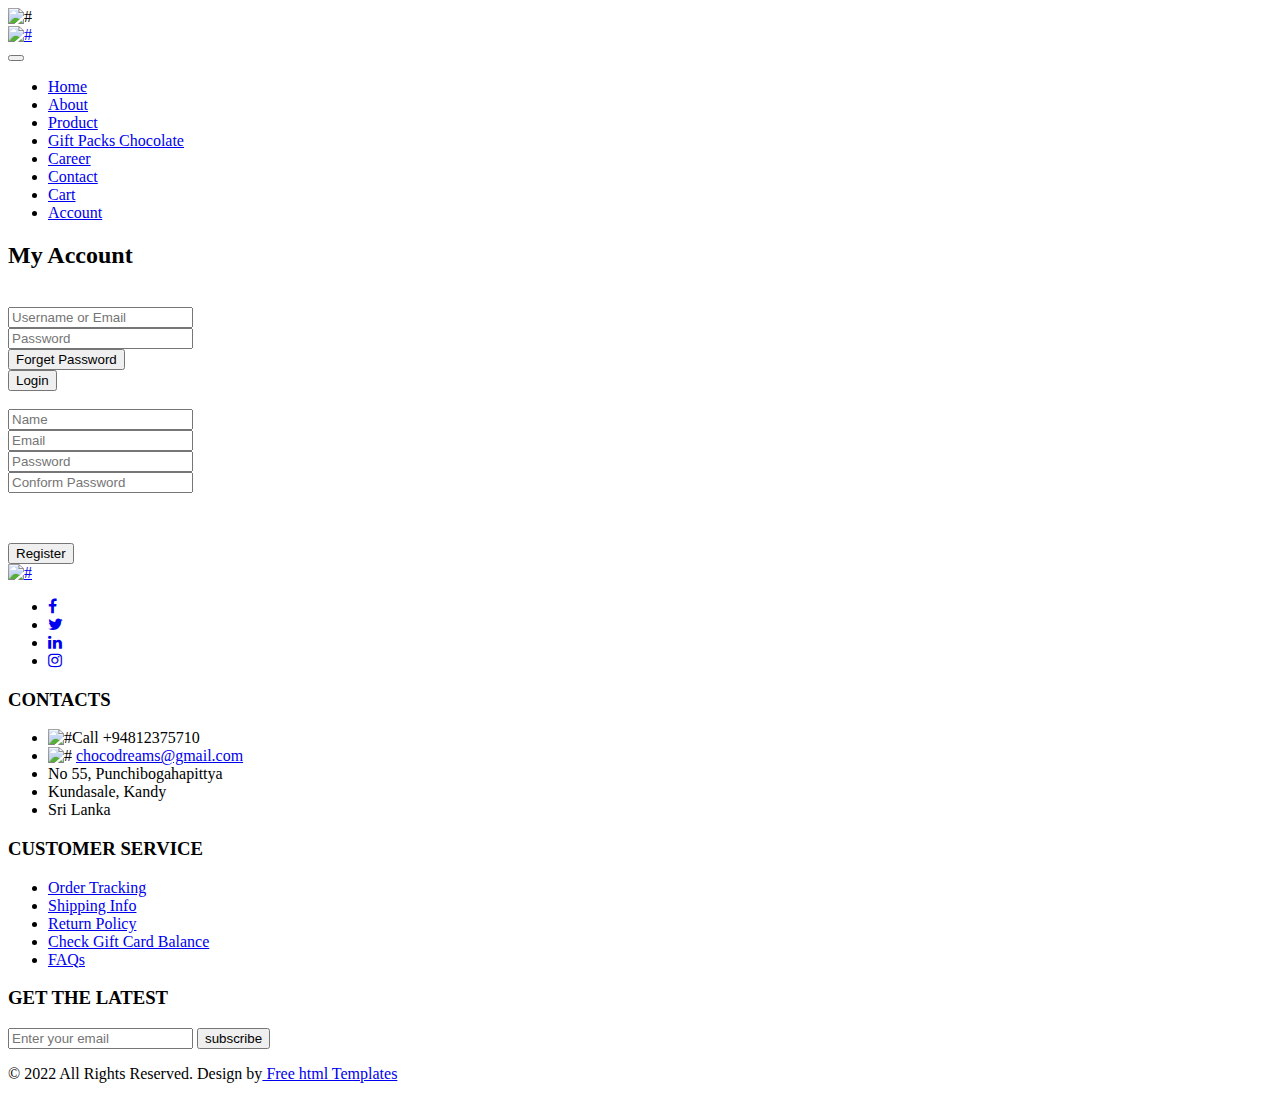
==== Account.html @ 7211b73b "Add files via upload" ====
<!DOCTYPE html>
<html lang="en">
   <head>
      <!-- basic -->
      <meta charset="utf-8">
      <meta http-equiv="X-UA-Compatible" content="IE=edge">
      <!-- mobile metas -->
      <meta name="viewport" content="width=device-width, initial-scale=1">
      <meta name="viewport" content="initial-scale=1, maximum-scale=1">
      <!-- site metas -->
      <title>gchoco</title>
      <meta name="keywords" content="">
      <meta name="description" content="">
      <meta name="author" content="">
      <!-- bootstrap css -->
      <link rel="stylesheet" href="css/bootstrap.min.css">
      <!-- style css -->
      <link rel="stylesheet" href="css/style.css">
      <!-- Responsive-->
      <link rel="stylesheet" href="css/responsive.css">
      <!-- fevicon -->
      <link rel="icon" href="images/fevicon.png" type="image/gif" />
      <!-- Tweaks for older IEs-->
      <link rel="stylesheet" href="https://cdnjs.cloudflare.com/ajax/libs/fancybox/2.1.5/jquery.fancybox.min.css" media="screen">
      <link rel="stylesheet" href="https://rawgit.com/LeshikJanz/libraries/master/Bootstrap/baguetteBox.min.css">
      <link rel="stylesheet" href="https://netdna.bootstrapcdn.com/font-awesome/4.0.3/css/font-awesome.css">
      <!--[if lt IE 9]>
      <script src="https://oss.maxcdn.com/html5shiv/3.7.3/html5shiv.min.js"></script>
      <script src="https://oss.maxcdn.com/respond/1.4.2/respond.min.js"></script><![endif]-->
   </head>
   <!-- body -->
   <body class="main-layout inner_pape">
      <!-- loader  -->
      <div class="loader_bg">
         <div class="loader"><img src="images/loading.gif" alt="#"/></div>
      </div>
      <!-- end loader -->
      <!-- header -->
      <div class="header">
         <div class="container">
            <div class="row d_flex">
               <div class=" col-md-2 col-sm-3 col logo_section">
                  <div class="full">
                     <div class="center-desk">
                        <div class="logo">
                           <a href="index.html"><img src="images/logo.png" alt="#" /></a>
                        </div>
                     </div>
                  </div>
               </div>
               <div class="col-md-10 col-sm-12">
                  <nav class="navigation navbar navbar-expand-md navbar-dark ">
                     <button class="navbar-toggler" type="button" data-toggle="collapse" data-target="#navbarsExample04" aria-controls="navbarsExample04" aria-expanded="false" aria-label="Toggle navigation">
                     <span class="navbar-toggler-icon"></span>
                     </button>
                     <div class="collapse navbar-collapse" id="navbarsExample04">
                        <ul class="navbar-nav mr-auto">
                           <li class="nav-item">
                              <a class="nav-link" href="index.html">Home</a>
                           </li>
                           <li class="nav-item">
                              <a class="nav-link" href="About.html">About</a>
                           </li>
                           <li class="nav-item">
                              <a class="nav-link" href="combos.html">Product</a>
                           </li>
                           <li class="nav-item">
                              <a class="nav-link" href="sugarfree.html">Gift Packs Chocolate</a>
                           </li>
                           <li class="nav-item">
                              <a class="nav-link" href="Career.html">Career</a>
                           </li>
                           <li class="nav-item">
                              <a class="nav-link" href="contact.html">Contact</a>
                           </li>
                           <li class="nav-item">
                              <a class="nav-link" href="Cart.html">Cart</a>
                           </li>
			   <li class="nav-item  active">
                              <a class="nav-link" href="Account.html">Account</a>
                           </li>
                        </ul>
                     </div>
                  </nav>
               </div>
            </div>
         </div>
      </div>
      <!-- end header -->
      <!-- contact section -->
 
	      <!-- contact section -->
      <div class="contact">
         <div class="container">
            <div class="row">
               <div class="col-md-12">
                  <div class="titlepage text_align_center">
                     <h2>My Account</h2>
                  </div>
               </div>
            </div>


	<div class="grid-container">
            <div class="row" >
		<div class="col-md-12">
		<filedset>
		<legend style="color:white"; font-size:250%;>Login </legend> 
                  <form id="request" class="main_form">
                     <div class="row">
                        <div class="col-md-12 ">
                           <input class="contactus" placeholder="Username or Email" type="text" name="Username or Email"> 
                        </div>
                        <div class="col-md-12">
                           <input class="contactus"placeholder="Password" type="Password" name="Password" value="" id="myInput" > <br>
			


			
                        </div>
                        <div class="col-md-12">
                           <button onclick="Account.html"> Forget Password</button>                   
                        </div>
                        
                        </div>
                        <div class="col-md-12">
                           <button class="send_btn">Login</button>
                        </div>
                     </div>
			</filedset>
                  </form>
               </div>

		<div class="col-md-12">
                  <filedset>
		<legend style="color:white"; font-size:250%;>Register</legend> 
                  <form id="request" class="main_form">
                     <div class="row">
                        <div class="col-md-12 ">
		           <input class="contactus" placeholder="Name" type="text" name=" Name"> 
                        </div>
                        <div class="col-md-12">
                           <input class="contactus" placeholder="Email" type="text" name="Email"> 
                        </div>
                        <div class="col-md-12">
                           <input class="contactus" placeholder="Password" type="Password" name="Password">                          
                        </div>
			<div class="col-md-12">
                           <input class="contactus" placeholder="Conform Password" type="Password" name="Conform Password">                          
                        </div>
                        <div class="col-md-12">
                         <p style="color:white"; font-size:100%;> Your Personal data will be used only to process your order, By clicking the "Register" 			button you will accept terms & conditions. Privacy Policy</p>  

                        </div>
                        </div>
                        <div class="col-md-12">
                            <a href="javascript:alert("Thank you for you registeration, You Choco Dreams account was created. Continue your purchase with us.")><button class="send_btn">Register</button></a>
                        </div>
                     </div>
			</filedset>
                  </form>
               </div>
            </div>
	</div>
         




	






      <!-- end contact section -->
      <!--  footer -->
      <footer>
         <div class="footer">
            <div class="container">
               <div class="row">
                  <div class="col-md-6">
                     <a class="logo_footer" href="index.html"><img src="images/footer_logo.png" alt="#"/></a>
                  </div>
                  <div class="col-md-6">
                     <ul class="social_icon text_align_right">
                         <li><a href="https://www.facebook.com/share/1Hkhv4MGak/?mibextid=qi20mg"><i class="fa fa-facebook" aria-hidden="true"></i></a></li>
                        <li><a href="Javascript:void(0)"><i class="fa fa-twitter" aria-hidden="true"></i></a></li>
                        <li><a href="Javascript:void(0)"><i class="fa fa-linkedin" aria-hidden="true"></i></a></li>
                        <li><a href="Javascript:void(0)"><i class="fa fa-instagram" aria-hidden="true"></i></a></li>
                     </ul>
                  </div>
                  <div class="col-md-8">
                     <div class="row">
                        <div class="col-md-6">
                           <div class="infoma text_align_left">
                              <h3>CONTACTS</h3>
                              <ul class="conta">
                                 <li><img src="images/cal.png" alt="#"/>Call +94812375710</li>
                                 <li><img src="images/ma.png" alt="#"/> <a href="mailto:chocodreams@gmail.com"> chocodreams@gmail.com</a></li>
                                 <li> No 55, Punchibogahapittya </li>
				<li> Kundasale, Kandy</li>
				<li> Sri Lanka</li>
                              </ul>
                           </div>
                        </div>
                        <div class="col-md-6">
                           <div class="infoma text_align_left">
                              <h3>CUSTOMER SERVICE</h3>
                              <ul class="servi">
                                 <li><a href="Javascript:void(0)"> Order Tracking</a></li>
                                 <li><a href="Javascript:void(0)"> Shipping Info</a></li>
                                 <li><a href="Javascript:void(0)"> Return Policy</a></li>
                                 <li><a href="Javascript:void(0)"> Check Gift Card Balance</a></li>
                                 <li><a href="Javascript:void(0)"> FAQs</a></li>
                              </ul>
                           </div>
                        </div>
                     </div>
                  </div>
                  <div class="col-md-4">
                     <div class="infoma text_align_left">
                        <h3>GET THE LATEST</h3>
                        <form class="form_subscri">
                           <input class="newsl" placeholder="Enter your email" type="text" name="Enter your email">
                           <button class="subsci_btn">subscribe</button>
                        </form>
                     </div>
                  </div>
               </div>
            </div>
            <div class="copyright">
               <div class="container">
                  <div class="row">
                     <div class="col-md-12">
                        <p>© 2022 All Rights Reserved. Design by<a href="https://html.design/"> Free html Templates</a></p>
                     </div>
                  </div>
               </div>
            </div>
         </div>
      </footer>
      <!-- end footer -->
      <!-- Javascript files-->
      <script src="js/jquery.min.js"></script>
      <script src="js/bootstrap.bundle.min.js"></script>
      <script src="js/jquery-3.0.0.min.js"></script>
      <!-- sidebar -->
      <script src="js/jquery.mCustomScrollbar.concat.min.js"></script>
      <script src="https://cdnjs.cloudflare.com/ajax/libs/baguettebox.js/1.8.1/baguetteBox.min.js"></script>
      <script src="js/custom.js"></script>
      <script type="text/javascript">
         baguetteBox.run('.tz-gallery');
      </script>
      <script  type="text/javascript">
         $(document).ready(function () {
         
         $('#sidebarCollapse').on('click', function () {
         $('#sidebar').toggleClass('active');
         });
         
         });
 	 </script>
  
   </body>
</html>
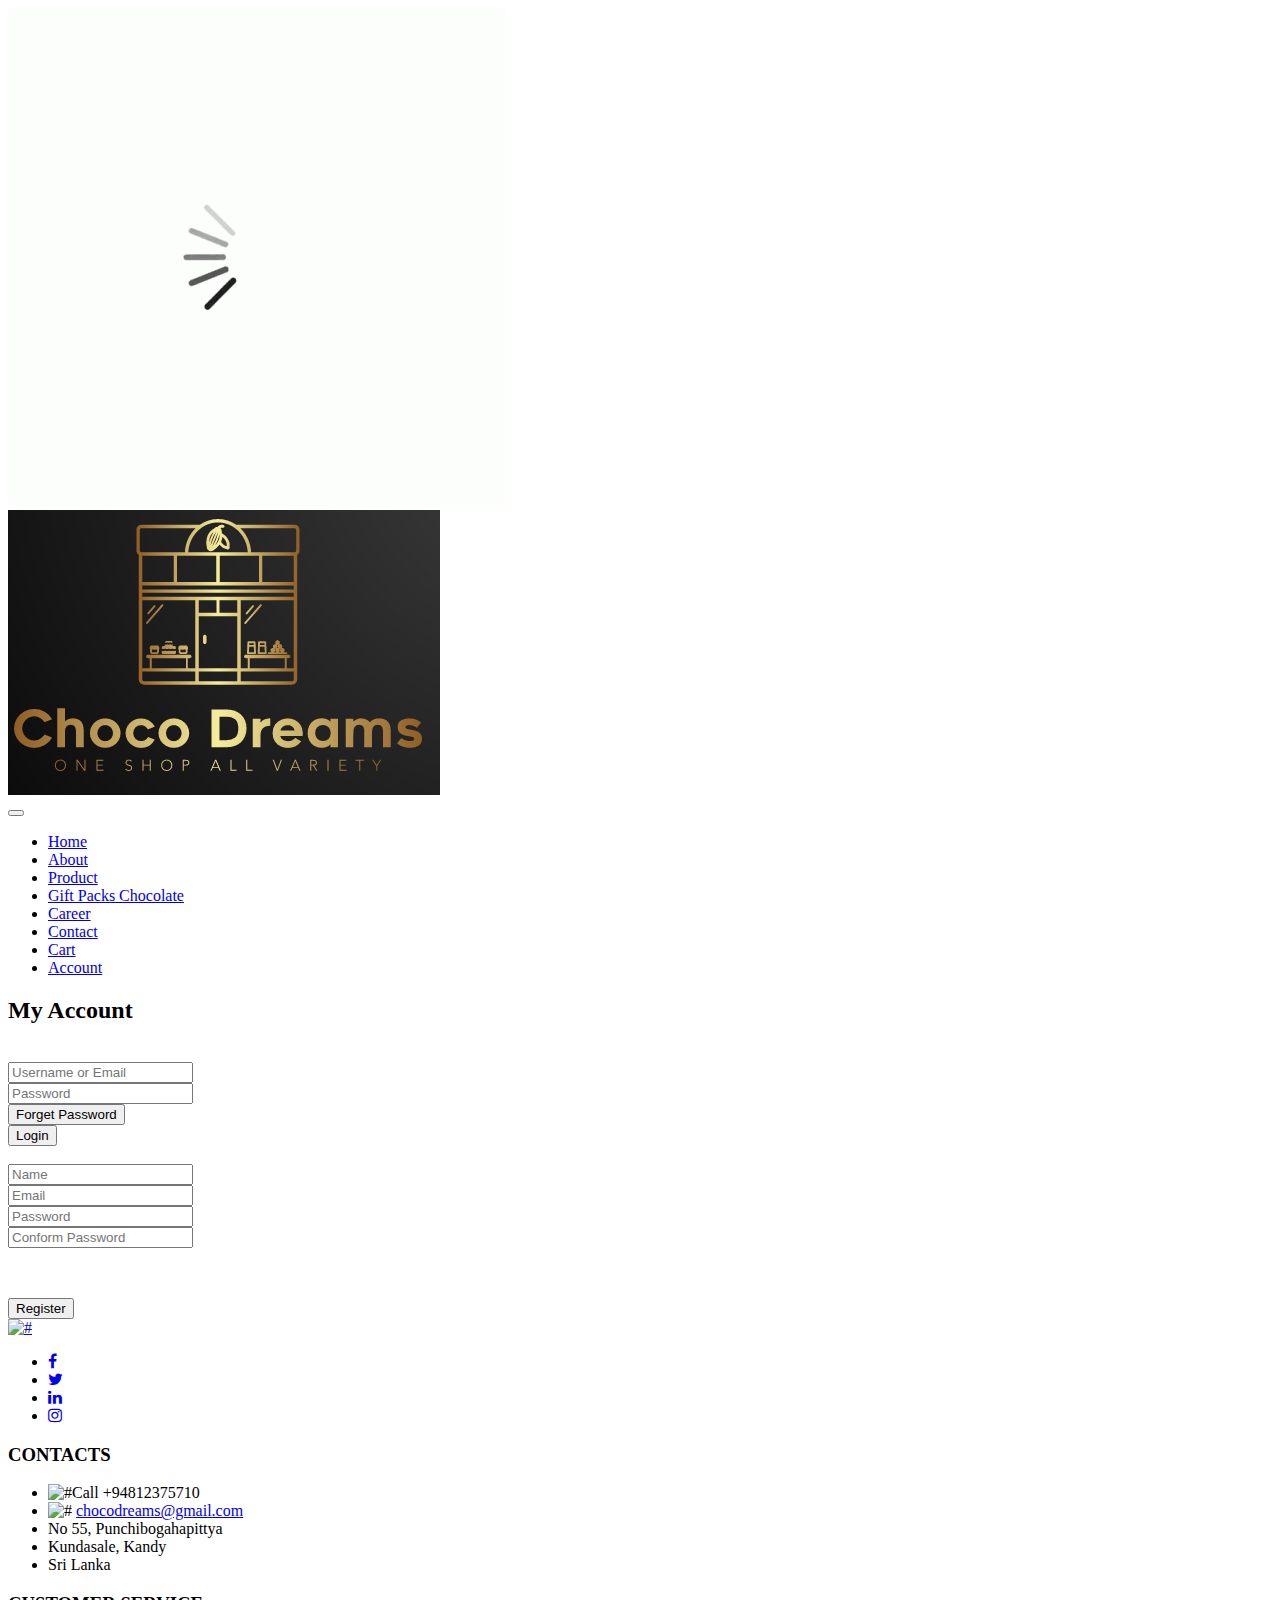
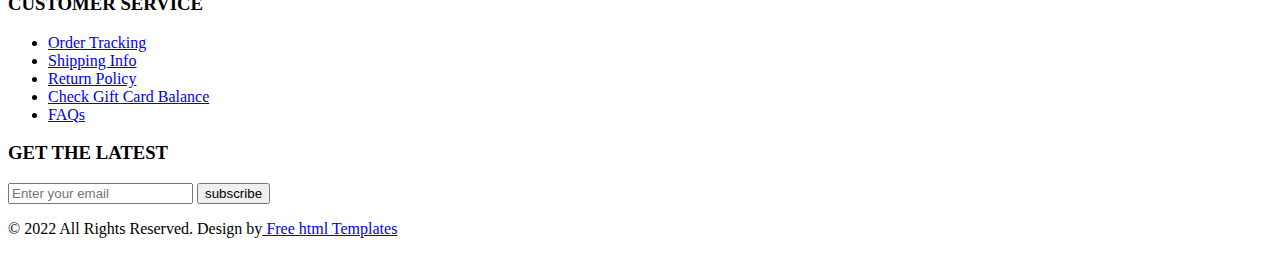
==== commit cf9bba36: "Update Account.html" ====
--- a/Account.html
+++ b/Account.html
@@ -19,7 +19,7 @@
       <!-- Responsive-->
       <link rel="stylesheet" href="css/responsive.css">
       <!-- fevicon -->
-      <link rel="icon" href="images/fevicon.png" type="image/gif" />
+      <link rel="icon" href="fevicon.png" type="gif" />
       <!-- Tweaks for older IEs-->
       <link rel="stylesheet" href="https://cdnjs.cloudflare.com/ajax/libs/fancybox/2.1.5/jquery.fancybox.min.css" media="screen">
       <link rel="stylesheet" href="https://rawgit.com/LeshikJanz/libraries/master/Bootstrap/baguetteBox.min.css">
@@ -32,7 +32,7 @@
    <body class="main-layout inner_pape">
       <!-- loader  -->
       <div class="loader_bg">
-         <div class="loader"><img src="images/loading.gif" alt="#"/></div>
+         <div class="loader"><img src="loading.gif" alt="#"/></div>
       </div>
       <!-- end loader -->
       <!-- header -->
@@ -43,7 +43,7 @@
                   <div class="full">
                      <div class="center-desk">
                         <div class="logo">
-                           <a href="index.html"><img src="images/logo.png" alt="#" /></a>
+                           <a href="index.html"><img src="logo.png" alt="#" /></a>
                         </div>
                      </div>
                   </div>
@@ -264,4 +264,4 @@
  	 </script>
   
    </body>
-</html>+</html>
